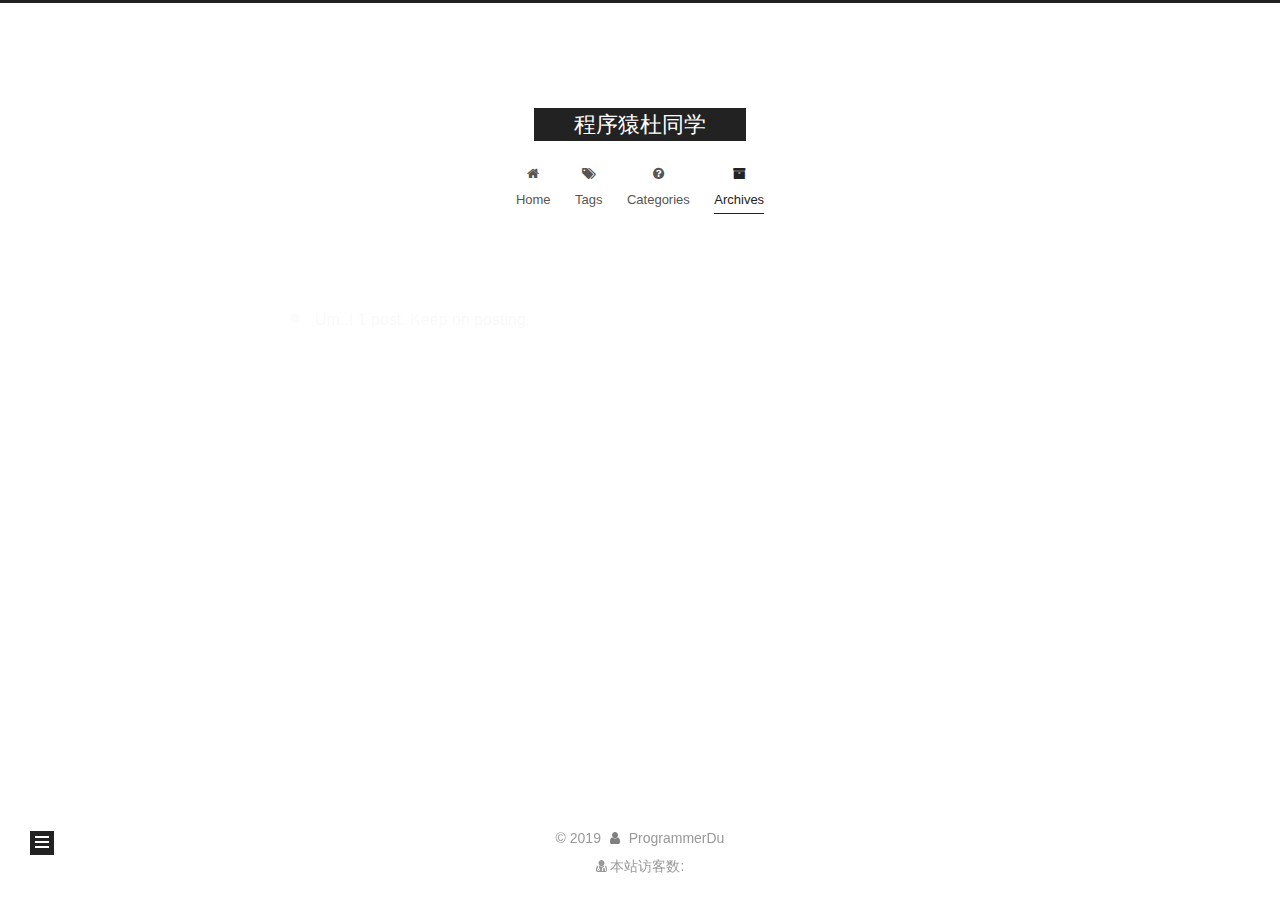
==== archives/index.html @ ca86c826 "Site updated: 2019-07-28 11:16:32" ====
<!DOCTYPE html>












  


<html class="theme-next muse use-motion" lang>
<head><meta name="generator" content="Hexo 3.9.0">
  <meta charset="UTF-8">
<meta http-equiv="X-UA-Compatible" content="IE=edge">
<meta name="viewport" content="width=device-width, initial-scale=1, maximum-scale=2">
<meta name="theme-color" content="#222">












  <link rel="apple-touch-icon" sizes="180x180" href="/images/apple-touch-icon-next.png?v=7.2.0">


  <link rel="icon" type="image/png" sizes="32x32" href="/images/favicon-32x32-next.png?v=7.2.0">


  <link rel="icon" type="image/png" sizes="16x16" href="/images/favicon-16x16-next.png?v=7.2.0">


  <link rel="mask-icon" href="/images/logo.svg?v=7.2.0" color="#222">






<link rel="stylesheet" href="/css/main.css?v=7.2.0">






<link rel="stylesheet" href="/lib/font-awesome/css/font-awesome.min.css?v=4.7.0">








<script id="hexo.configurations">
  var NexT = window.NexT || {};
  var CONFIG = {
    root: '/',
    scheme: 'Muse',
    version: '7.2.0',
    sidebar: {"position":"left","display":"post","offset":12,"onmobile":false},
    back2top: {"enable":true,"sidebar":false,"scrollpercent":false},
    copycode: {"enable":false,"show_result":false,"style":null},
    fancybox: false,
    mediumzoom: false,
    lazyload: false,
    pangu: false,
    algolia: {
      applicationID: '',
      apiKey: '',
      indexName: '',
      hits: {"per_page":10},
      labels: {"input_placeholder":"Search for Posts","hits_empty":"We didn't find any results for the search: ${query}","hits_stats":"${hits} results found in ${time} ms"}
    },
    localsearch: {"enable":false,"trigger":"auto","top_n_per_article":1,"unescape":false,"preload":false},
    search: {
      root: '/',
      path: ''
    },
    tabs: true,
    motion: {"enable":true,"async":false,"transition":{"post_block":"fadeIn","post_header":"slideDownIn","post_body":"slideDownIn","coll_header":"slideLeftIn","sidebar":"slideUpIn"}},
    translation: {
      copy_button: 'Copy',
      copy_success: 'Copied',
      copy_failure: 'Copy failed'
    }
  };
</script>

  <meta property="og:type" content="website">
<meta property="og:title" content="程序猿杜同学">
<meta property="og:url" content="http://yoursite.com/archives/index.html">
<meta property="og:site_name" content="程序猿杜同学">
<meta property="og:locale" content="default">
<meta name="twitter:card" content="summary">
<meta name="twitter:title" content="程序猿杜同学">





  
  
  <link rel="canonical" href="http://yoursite.com/archives/">



<script id="page.configurations">
  CONFIG.page = {
    sidebar: "",
  };
</script>

  
  <title>Archive | 程序猿杜同学</title>
  












  <noscript>
  <style>
  .use-motion .motion-element,
  .use-motion .brand,
  .use-motion .menu-item,
  .sidebar-inner,
  .use-motion .post-block,
  .use-motion .pagination,
  .use-motion .comments,
  .use-motion .post-header,
  .use-motion .post-body,
  .use-motion .collection-title { opacity: initial; }

  .use-motion .logo,
  .use-motion .site-title,
  .use-motion .site-subtitle {
    opacity: initial;
    top: initial;
  }

  .use-motion .logo-line-before i { left: initial; }
  .use-motion .logo-line-after i { right: initial; }
  </style>
</noscript>

</head>

<body itemscope itemtype="http://schema.org/WebPage" lang="default">

  
  
    
  

  <div class="container sidebar-position-left page-archive">
    <div class="headband"></div>

    <header id="header" class="header" itemscope itemtype="http://schema.org/WPHeader">
      <div class="header-inner"><div class="site-brand-wrapper">
  <div class="site-meta">
    

    <div class="custom-logo-site-title">
      <a href="/" class="brand" rel="start">
        <span class="logo-line-before"><i></i></span>
        <span class="site-title">程序猿杜同学</span>
        <span class="logo-line-after"><i></i></span>
      </a>
    </div>
    
    
  </div>

  <div class="site-nav-toggle">
    <button aria-label="Toggle navigation bar">
      <span class="btn-bar"></span>
      <span class="btn-bar"></span>
      <span class="btn-bar"></span>
    </button>
  </div>
</div>



<nav class="site-nav">
  
    <ul id="menu" class="menu">
      
        
        
        
          
          <li class="menu-item menu-item-home">

    
    
      
    

    

    <a href="/" rel="section"><i class="menu-item-icon fa fa-fw fa-home"></i> <br>Home</a>

  </li>
        
        
        
          
          <li class="menu-item menu-item-tags">

    
    
      
    

    

    <a href="/tags/" rel="section"><i class="menu-item-icon fa fa-fw fa-tags"></i> <br>Tags</a>

  </li>
        
        
        
          
          <li class="menu-item menu-item-categories">

    
    
      
    

    

    <a href="/categories/" rel="section"><i class="menu-item-icon fa fa-fw fa-question-circle"></i> <br>Categories</a>

  </li>
        
        
        
          
          <li class="menu-item menu-item-archives menu-item-active">

    
    
      
    

    

    <a href="/archives/" rel="section"><i class="menu-item-icon fa fa-fw fa-archive"></i> <br>Archives</a>

  </li>

      
      
    </ul>
  

  
    

    
    
      
      
    
      
      
    
      
      
    
      
      
    
    

  


  

  
</nav>



</div>
    </header>

    


    <main id="main" class="main">
      <div class="main-inner">
        <div class="content-wrap">
          
          <div id="content" class="content">
            

  
  
  
  <div class="post-block archive">
    <div id="posts" class="posts-collapse">
      <span class="archive-move-on"></span>

      
      <span class="archive-page-counter">
        
        
        
          
        
        Um..! 1 post. Keep on posting.
      </span>
      

      

        
        
        

        
          
          <div class="collection-title">
            <h1 class="archive-year" id="archive-year-2019">2019</h1>
          </div>
        
        

        

  <article class="post post-type-normal" itemscope itemtype="http://schema.org/Article">
    <header class="post-header">

      <h2 class="post-title">
        
          <a class="post-title-link" href="/2019/07/27/hello-world/" itemprop="url">
            
              <span itemprop="name">Hello World</span>
            
          </a>
        
      </h2>

      <div class="post-meta">
        <time class="post-time" itemprop="dateCreated" datetime="2019-07-27T13:47:05+08:00" content="2019-07-27">
          07-27
        </time>
      </div>

    </header>
  </article>



      

    </div>
  </div>
  
  
  

  



          </div>
          

        </div>
        
          
  
  <div class="sidebar-toggle">
    <div class="sidebar-toggle-line-wrap">
      <span class="sidebar-toggle-line sidebar-toggle-line-first"></span>
      <span class="sidebar-toggle-line sidebar-toggle-line-middle"></span>
      <span class="sidebar-toggle-line sidebar-toggle-line-last"></span>
    </div>
  </div>

  <aside id="sidebar" class="sidebar">
    <div class="sidebar-inner">

      

      

      <div class="site-overview-wrap sidebar-panel sidebar-panel-active">
        <div class="site-overview">

          <div class="site-author motion-element" itemprop="author" itemscope itemtype="http://schema.org/Person">
  
  <p class="site-author-name" itemprop="name">ProgrammerDu</p>
  <div class="site-description motion-element" itemprop="description"></div>
</div>


  <nav class="site-state motion-element">
    
      <div class="site-state-item site-state-posts">
        
          <a href="/archives/">
        
          <span class="site-state-item-count">1</span>
          <span class="site-state-item-name">posts</span>
        </a>
      </div>
    

    
      
      
      <div class="site-state-item site-state-categories">
        
          
            <a href="/categories/">
          
        
        
        
          
        
        <span class="site-state-item-count">1</span>
        <span class="site-state-item-name">categories</span>
        </a>
      </div>
    

    
      
      
      <div class="site-state-item site-state-tags">
        
          
            <a href="/tags/">
          
        
        
        
          
        
        <span class="site-state-item-count">1</span>
        <span class="site-state-item-name">tags</span>
        </a>
      </div>
    
  </nav>













          
          
        </div>
      </div>

      

      

    </div>
  </aside>
  <div id="sidebar-dimmer"></div>


        
      </div>
    </main>

    <footer id="footer" class="footer">
      <div class="footer-inner">
        <script async src="https://busuanzi.ibruce.info/busuanzi/2.3/busuanzi.pure.mini.js"></script>

<div class="copyright">&copy; <span itemprop="copyrightYear">2019</span>
  <span class="with-love" id="animate">
    <i class="fa fa-user"></i>
  </span>
  <span class="author" itemprop="copyrightHolder">ProgrammerDu</span>

  

  
</div>

<div class="powered-by">
<i class="fa fa-user-md"></i><span id="busuanzi_container_site_uv">
  本站访客数: <span id="busuanzi_value_site_uv"></span>
</span>
</div>


 <!-- <div class="powered-by">Powered by <a href="https://hexo.io" class="theme-link" rel="noopener" target="_blank">Hexo</a> v3.9.0</div>
 -->



<!--  <span class="post-meta-divider">|</span> -->



<!--  <div class="theme-info">Theme – <a href="https://theme-next.org" class="theme-link" rel="noopener" target="_blank">NexT.Muse</a> v7.2.0</div>
-->




        








        
      </div>
    </footer>

    
      <div class="back-to-top">
        <i class="fa fa-arrow-up"></i>
        
      </div>
    

    

    

    

  </div>

  

<script>
  if (Object.prototype.toString.call(window.Promise) !== '[object Function]') {
    window.Promise = null;
  }
</script>
















  
  









  
  <script src="/lib/jquery/index.js?v=3.4.1"></script>

  
  <script src="/lib/velocity/velocity.min.js?v=1.2.1"></script>

  
  <script src="/lib/velocity/velocity.ui.min.js?v=1.2.1"></script>




  <script src="/js/utils.js?v=7.2.0"></script>

  <script src="/js/motion.js?v=7.2.0"></script>



  
  


  <script src="/js/schemes/muse.js?v=7.2.0"></script>



  

  <script src="/js/next-boot.js?v=7.2.0"></script>

  

  

  


  























<script>
// GET RESPONSIVE HEIGHT PASSED FROM IFRAME

window.addEventListener("message", function(e) {
  var data = e.data;
  if ((typeof data === 'string') && (data.indexOf('ciu_embed') > -1)) {
    var featureID = data.split(':')[1];
    var height = data.split(':')[2];
    $(`iframe[data-feature=${featureID}]`).height(parseInt(height) + 30);
  }
}, false);
</script>








  

</body>
</html>
---- css/main.css ----
/* normalize.css v8.0.1 | MIT License | github.com/necolas/normalize.css */
html {
  line-height: 1.15; /* 1 */
  -webkit-text-size-adjust: 100%; /* 2 */
}
body {
  margin: 0;
}
main {
  display: block;
}
h1 {
  font-size: 2em;
  margin: 0.67em 0;
}
hr {
  box-sizing: content-box; /* 1 */
  height: 0; /* 1 */
  overflow: visible; /* 2 */
}
pre {
  font-family: monospace, monospace; /* 1 */
  font-size: 1em; /* 2 */
}
a {
  background-color: transparent;
}
abbr[title] {
  border-bottom: none; /* 1 */
  text-decoration: underline; /* 2 */
  text-decoration: underline dotted; /* 2 */
}
b,
strong {
  font-weight: bolder;
}
code,
kbd,
samp {
  font-family: monospace, monospace; /* 1 */
  font-size: 1em; /* 2 */
}
small {
  font-size: 80%;
}
sub,
sup {
  font-size: 75%;
  line-height: 0;
  position: relative;
  vertical-align: baseline;
}
sub {
  bottom: -0.25em;
}
sup {
  top: -0.5em;
}
img {
  border-style: none;
}
button,
input,
optgroup,
select,
textarea {
  font-family: inherit; /* 1 */
  font-size: 100%; /* 1 */
  line-height: 1.15; /* 1 */
  margin: 0; /* 2 */
}
button,
input {
/* 1 */
  overflow: visible;
}
button,
select {
/* 1 */
  text-transform: none;
}
button,
[type="button"],
[type="reset"],
[type="submit"] {
  -webkit-appearance: button;
}
button::-moz-focus-inner,
[type="button"]::-moz-focus-inner,
[type="reset"]::-moz-focus-inner,
[type="submit"]::-moz-focus-inner {
  border-style: none;
  padding: 0;
}
button:-moz-focusring,
[type="button"]:-moz-focusring,
[type="reset"]:-moz-focusring,
[type="submit"]:-moz-focusring {
  outline: 1px dotted ButtonText;
}
fieldset {
  padding: 0.35em 0.75em 0.625em;
}
legend {
  box-sizing: border-box; /* 1 */
  color: inherit; /* 2 */
  display: table; /* 1 */
  max-width: 100%; /* 1 */
  padding: 0; /* 3 */
  white-space: normal; /* 1 */
}
progress {
  vertical-align: baseline;
}
textarea {
  overflow: auto;
}
[type="checkbox"],
[type="radio"] {
  box-sizing: border-box; /* 1 */
  padding: 0; /* 2 */
}
[type="number"]::-webkit-inner-spin-button,
[type="number"]::-webkit-outer-spin-button {
  height: auto;
}
[type="search"] {
  -webkit-appearance: textfield; /* 1 */
  outline-offset: -2px; /* 2 */
}
[type="search"]::-webkit-search-decoration {
  -webkit-appearance: none;
}
::-webkit-file-upload-button {
  -webkit-appearance: button; /* 1 */
  font: inherit; /* 2 */
}
details {
  display: block;
}
summary {
  display: list-item;
}
template {
  display: none;
}
[hidden] {
  display: none;
}
::selection {
  background: #262a30;
  color: #fff;
}
body {
  position: relative;
  font-family: 'Lato', "PingFang SC", "Microsoft YaHei", sans-serif;
  font-size: 14px;
  line-height: 2;
  color: #555;
  background: #fff;
}
@media (max-width: 991px) {
  body {
    padding-right: 0 !important;
  }
}
@media (min-width: 1200px) {
  body {
    font-size: 16px;
  }
}
h1,
h2,
h3,
h4,
h5,
h6 {
  margin: 20px 0 15px;
  padding: 0;
  font-weight: bold;
  line-height: 1.5;
  font-family: 'Lato', "PingFang SC", "Microsoft YaHei", sans-serif;
}
h1 {
  font-size: 22px;
}
h2 {
  font-size: 20px;
}
h3 {
  font-size: 18px;
}
h4 {
  font-size: 16px;
}
h5 {
  font-size: 14px;
}
h6 {
  font-size: 12px;
}
p {
  margin: 0 0 20px 0;
}
a,
span.exturl {
  overflow-wrap: break-word;
  word-wrap: break-word;
  background-color: transparent;
  color: #555;
  text-decoration: none;
  outline: none;
  border-bottom: 1px solid #999;
  cursor: pointer;
}
a:hover,
span.exturl:hover {
  color: #222;
  border-bottom-color: #222;
}
video {
  max-width: 100%;
  display: block;
  margin-left: auto;
  margin-right: auto;
}
img {
  display: block;
  margin: auto;
  max-width: 100%;
  height: auto;
}
hr {
  margin: 40px 0;
  height: 3px;
  border: none;
  background-color: #ddd;
  background-image: repeating-linear-gradient(-45deg, #fff, #fff 4px, transparent 4px, transparent 8px);
}
blockquote {
  margin: 0;
  padding: 0 15px;
  color: #666;
  border-left: 4px solid #ddd;
}
blockquote p {
  font-family: STKaiti, KaiTi, 'Lato', "PingFang SC", "Microsoft YaHei", sans-serif;
}
blockquote cite::before {
  content: "-";
  padding: 0 5px;
}
dt {
  font-weight: 700;
}
dd {
  margin: 0;
  padding: 0;
}
kbd {
  border: 1px solid #ccc;
  border-radius: 0.2em;
  box-shadow: 0.1em 0.1em 0.2em rgba(0,0,0,0.1);
  background-color: #f9f9f9;
  font-family: inherit;
  background-image: linear-gradient(top, #eee, #fff, #eee);
  padding: 0.1em 0.3em;
  white-space: nowrap;
}
.text-left {
  text-align: left;
}
.text-center {
  text-align: center;
}
.text-right {
  text-align: right;
}
.text-justify {
  text-align: justify;
}
.text-nowrap {
  white-space: nowrap;
}
.text-lowercase {
  text-transform: lowercase;
}
.text-uppercase {
  text-transform: uppercase;
}
.text-capitalize {
  text-transform: capitalize;
}
.center-block {
  display: block;
  margin-left: auto;
  margin-right: auto;
}
.clearfix::before,
.clearfix::after {
  content: " ";
  display: table;
}
.clearfix::after {
  clear: both;
}
.pullquote {
  width: 45%;
}
.pullquote.left {
  float: left;
  margin-left: 5px;
  margin-right: 10px;
}
.pullquote.right {
  float: right;
  margin-left: 10px;
  margin-right: 5px;
}
.affix {
  position: fixed;
}
.translation {
  margin-top: -20px;
  font-size: 14px;
  color: #999;
}
.scrollbar-measure {
  width: 100px;
  height: 100px;
  overflow: scroll;
  position: absolute;
  top: -9999px;
}
.use-motion .motion-element {
  opacity: 0;
}
.table-container {
  margin: 20px 0;
  overflow: auto;
  -webkit-overflow-scrolling: touch;
}
.highlight .table-container {
  margin: 0px;
}
table {
  width: 100%;
  border-collapse: collapse;
  border-spacing: 0;
  font-size: 14px;
}
table > tbody > tr:nth-of-type(odd) {
  background-color: #f9f9f9;
}
table > tbody > tr:hover {
  background-color: #f5f5f5;
}
caption,
th,
td {
  padding: 8px;
  text-align: left;
  vertical-align: middle;
  font-weight: normal;
}
th,
td {
  border: 1px solid #ddd;
  border-bottom: 3px solid #ddd;
}
th {
  padding-bottom: 10px;
  font-weight: 700;
}
td {
  border-bottom-width: 1px;
}
html,
body {
  height: 100%;
}
.container {
  position: relative;
}
.header-inner {
  margin: 0 auto;
  padding: 100px 0 70px;
  width: 700px;
}
@media (min-width: 1200px) {
  .container .header-inner {
    width: 800px;
  }
}
@media (min-width: 1600px) {
  .container .header-inner {
    width: 900px;
  }
}
.main-inner {
  margin: 0 auto;
  width: 700px;
}
@media (min-width: 1200px) {
  .container .main-inner {
    width: 800px;
  }
}
@media (min-width: 1600px) {
  .container .main-inner {
    width: 900px;
  }
}
.footer {
  padding: 20px 0;
}
.footer-inner {
  box-sizing: border-box;
  margin: 0px auto;
  width: 700px;
}
@media (min-width: 1200px) {
  .container .footer-inner {
    width: 800px;
  }
}
@media (min-width: 1600px) {
  .container .footer-inner {
    width: 900px;
  }
}
pre,
.highlight {
  margin: 20px 0;
  font-size: 14px;
  color: #4d4d4c;
  background: #f7f7f7;
  line-height: 1.6;
}
pre,
code {
  font-family: consolas, Menlo, "PingFang SC", "Microsoft YaHei", monospace;
}
code {
  overflow-wrap: break-word;
  word-wrap: break-word;
  padding: 2px 4px;
  color: #555;
  background: #eee;
  border-radius: 3px;
}
pre {
  overflow: auto;
  padding: 10px;
}
pre code {
  padding: 0;
  color: #4d4d4c;
  background: none;
  text-shadow: none;
}
.highlight *::selection {
  background: #d6d6d6;
}
.highlight pre {
  border: none;
  margin: 0;
  padding: 10px 0;
}
.highlight table {
  margin: 0;
  width: auto;
  border: none;
}
.highlight td {
  border: none;
  padding: 0;
}
.highlight figcaption {
  font-size: 1em;
  color: #4d4d4c;
  line-height: 1em;
  margin: 0em;
  padding: 0.5em;
  background: #eee;
  border-bottom: 1px solid #e9e9e9;
}
.highlight figcaption::before,
.highlight figcaption::after {
  content: " ";
  display: table;
}
.highlight figcaption::after {
  clear: both;
}
.highlight figcaption a {
  float: right;
  color: #4d4d4c;
}
.highlight figcaption a:hover {
  border-bottom-color: #4d4d4c;
}
.highlight .gutter pre {
  padding-left: 10px;
  padding-right: 10px;
  color: #869194;
  text-align: right;
  background-color: #eff2f3;
}
.highlight .code pre {
  width: 100%;
  padding-left: 10px;
  background-color: #f7f7f7;
}
.highlight .line {
  height: 20px;
}
.gutter {
  -webkit-user-select: none;
  -moz-user-select: none;
  -ms-user-select: none;
  user-select: none;
}
.gist table {
  width: auto;
}
.gist table td {
  border: none;
}
pre .deletion {
  background: #fdd;
}
pre .addition {
  background: #dfd;
}
pre .meta {
  color: #eab700;
  -webkit-user-select: none;
  -moz-user-select: none;
  -ms-user-select: none;
  user-select: none;
}
pre .comment {
  color: #8e908c;
}
pre .variable,
pre .attribute,
pre .tag,
pre .name,
pre .regexp,
pre .ruby .constant,
pre .xml .tag .title,
pre .xml .pi,
pre .xml .doctype,
pre .html .doctype,
pre .css .id,
pre .css .class,
pre .css .pseudo {
  color: #c82829;
}
pre .number,
pre .preprocessor,
pre .built_in,
pre .builtin-name,
pre .literal,
pre .params,
pre .constant,
pre .command {
  color: #f5871f;
}
pre .ruby .class .title,
pre .css .rules .attribute,
pre .string,
pre .symbol,
pre .value,
pre .inheritance,
pre .header,
pre .ruby .symbol,
pre .xml .cdata,
pre .special,
pre .formula {
  color: #718c00;
}
pre .title,
pre .css .hexcolor {
  color: #3e999f;
}
pre .function,
pre .python .decorator,
pre .python .title,
pre .ruby .function .title,
pre .ruby .title .keyword,
pre .perl .sub,
pre .javascript .title,
pre .coffeescript .title {
  color: #4271ae;
}
pre .keyword,
pre .javascript .function {
  color: #8959a8;
}
.posts-expand .post-body img.full-image {
  border: none;
}
.blockquote-center,
.page-home .post-type-quote blockquote,
.page-post-detail .post-type-quote blockquote {
  position: relative;
  margin: 40px 0;
  padding: 0;
  border-left: none;
  text-align: center;
}
.blockquote-center::before,
.page-home .post-type-quote blockquote::before,
.page-post-detail .post-type-quote blockquote::before,
.blockquote-center::after,
.page-home .post-type-quote blockquote::after,
.page-post-detail .post-type-quote blockquote::after {
  position: absolute;
  content: ' ';
  display: block;
  width: 100%;
  height: 24px;
  opacity: 0.2;
  background-repeat: no-repeat;
  background-position: 0 -6px;
  background-size: 22px 22px;
}
.blockquote-center::before,
.page-home .post-type-quote blockquote::before,
.page-post-detail .post-type-quote blockquote::before {
  top: -20px;
  background-image: url("../images/quote-l.svg");
  border-top: 1px solid #ccc;
}
.blockquote-center::after,
.page-home .post-type-quote blockquote::after,
.page-post-detail .post-type-quote blockquote::after {
  bottom: -20px;
  background-image: url("../images/quote-r.svg");
  border-bottom: 1px solid #ccc;
  background-position: 100% 8px;
}
.blockquote-center p,
.page-home .post-type-quote blockquote p,
.page-post-detail .post-type-quote blockquote p,
.blockquote-center div,
.page-home .post-type-quote blockquote div,
.page-post-detail .post-type-quote blockquote div {
  text-align: center;
}
.post .post-body .group-picture img {
  box-sizing: border-box;
  padding: 0 3px;
  border: none;
  margin: 0 auto;
}
.post-body .group-picture-row {
  overflow: hidden;
  margin-bottom: 6px;
}
.post-body .group-picture-column {
  float: left;
  margin-bottom: 10px;
}
.page-archive .group-picture-container {
  overflow: hidden;
}
.page-archive .group-picture-row {
  float: left;
}
.page-archive .group-picture-row:first-child {
  margin-top: 6px;
}
.page-archive .group-picture-column {
  max-width: 150px;
  max-height: 150px;
}
.post-body .label {
  display: inline;
  padding: 0 2px;
}
.post-body .label.default {
  background-color: #f0f0f0;
}
.post-body .label.primary {
  background-color: #efe6f7;
}
.post-body .label.info {
  background-color: #e5f2f8;
}
.post-body .label.success {
  background-color: #e7f4e9;
}
.post-body .label.warning {
  background-color: #fcf6e1;
}
.post-body .label.danger {
  background-color: #fae8eb;
}
.post-body .note {
  position: relative;
  padding: 15px;
  margin-bottom: 20px;
  border: 1px solid #eee;
  border-left-width: 5px;
  border-radius: 3px;
}
.post-body .note h2,
.post-body .note h3,
.post-body .note h4,
.post-body .note h5,
.post-body .note h6 {
  margin-top: 0;
  margin-bottom: 0;
  border-bottom: initial;
  padding-top: 0 !important;
}
.post-body .note p:first-child,
.post-body .note ul:first-child,
.post-body .note ol:first-child,
.post-body .note table:first-child,
.post-body .note pre:first-child,
.post-body .note blockquote:first-child {
  margin-top: 0;
}
.post-body .note p:last-child,
.post-body .note ul:last-child,
.post-body .note ol:last-child,
.post-body .note table:last-child,
.post-body .note pre:last-child,
.post-body .note blockquote:last-child {
  margin-bottom: 0;
}
.post-body .note.default {
  border-left-color: #777;
}
.post-body .note.default h2,
.post-body .note.default h3,
.post-body .note.default h4,
.post-body .note.default h5,
.post-body .note.default h6 {
  color: #777;
}
.post-body .note.primary {
  border-left-color: #6f42c1;
}
.post-body .note.primary h2,
.post-body .note.primary h3,
.post-body .note.primary h4,
.post-body .note.primary h5,
.post-body .note.primary h6 {
  color: #6f42c1;
}
.post-body .note.info {
  border-left-color: #428bca;
}
.post-body .note.info h2,
.post-body .note.info h3,
.post-body .note.info h4,
.post-body .note.info h5,
.post-body .note.info h6 {
  color: #428bca;
}
.post-body .note.success {
  border-left-color: #5cb85c;
}
.post-body .note.success h2,
.post-body .note.success h3,
.post-body .note.success h4,
.post-body .note.success h5,
.post-body .note.success h6 {
  color: #5cb85c;
}
.post-body .note.warning {
  border-left-color: #f0ad4e;
}
.post-body .note.warning h2,
.post-body .note.warning h3,
.post-body .note.warning h4,
.post-body .note.warning h5,
.post-body .note.warning h6 {
  color: #f0ad4e;
}
.post-body .note.danger {
  border-left-color: #d9534f;
}
.post-body .note.danger h2,
.post-body .note.danger h3,
.post-body .note.danger h4,
.post-body .note.danger h5,
.post-body .note.danger h6 {
  color: #d9534f;
}
.post-body .tabs {
  position: relative;
  display: block;
  margin-bottom: 20px;
  padding-top: 10px;
}
.post-body .tabs ul.nav-tabs {
  margin: 0;
  padding: 0;
  display: flex;
  flex-wrap: wrap;
  margin-bottom: -1px;
}
@media (max-width: 413px) {
  .post-body .tabs ul.nav-tabs {
    display: block;
    margin-bottom: 5px;
  }
}
.post-body .tabs ul.nav-tabs li.tab {
  flex-grow: 1;
  list-style-type: none;
  background-color: #fff;
  border-top: 3px solid transparent;
  border-right: 1px solid transparent;
  border-bottom: 1px solid #ddd;
  border-left: 1px solid transparent;
}
@media (max-width: 413px) {
  .post-body .tabs ul.nav-tabs li.tab {
    border-top: 1px solid transparent;
    border-right: 1px solid transparent;
    border-bottom: 1px solid transparent;
    border-left: 3px solid transparent;
  }
}
.post-body .tabs ul.nav-tabs li.tab a {
  text-align: center;
  outline: 0;
  border-bottom: initial;
  display: block;
  line-height: 1.8em;
  padding: 0.25em 0.75em;
  transition-duration: 0.2s;
  transition-timing-function: ease-out;
  transition-delay: 0s;
}
.post-body .tabs ul.nav-tabs li.tab a i {
  width: 1.285714285714286em;
}
.post-body .tabs ul.nav-tabs li.tab.active {
  border-top: 3px solid #fc6423;
  border-right: 1px solid #ddd;
  border-bottom: 1px solid transparent;
  border-left: 1px solid #ddd;
}
@media (max-width: 413px) {
  .post-body .tabs ul.nav-tabs li.tab.active {
    border-top: 1px solid #ddd;
    border-right: 1px solid #ddd;
    border-bottom: 1px solid #ddd;
    border-left: 3px solid #fc6423;
  }
}
.post-body .tabs ul.nav-tabs li.tab.active a {
  cursor: default;
  color: #555;
}
.post-body .tabs .tab-content .tab-pane {
  border: 1px solid #ddd;
  padding: 20px 20px 0 20px;
}
.post-body .tabs .tab-content .tab-pane:not(.active) {
  display: none;
}
.post-body .tabs .tab-content .tab-pane.active {
  display: block;
}
.btn {
  display: inline-block;
  padding: 0 20px;
  font-size: 14px;
  color: #fff;
  background: #222;
  border: 2px solid #222;
  text-decoration: none;
  border-radius: 0;
  transition-property: background-color;
  transition-duration: 0.2s;
  transition-timing-function: ease-in-out;
  transition-delay: 0s;
  line-height: 2;
}
.btn:hover {
  border-color: #222;
  color: #222;
  background: #fff;
}
.btn +.btn {
  margin: 0 0 8px 8px;
}
.btn .fa-fw {
  width: 1.285714285714286em;
  text-align: left;
}
.btn-bar {
  display: block;
  width: 22px;
  height: 2px;
  background: #555;
  border-radius: 1px;
}
.btn-bar+.btn-bar {
  margin-top: 4px;
}
.pagination {
  margin: 120px 0 40px;
  text-align: center;
  border-top: 1px solid #eee;
}
.page-number-basic,
.pagination .prev,
.pagination .next,
.pagination .page-number,
.pagination .space {
  display: inline-block;
  position: relative;
  top: -1px;
  margin: 0 10px;
  padding: 0 11px;
}
@media (max-width: 767px) {
  .page-number-basic,
  .pagination .prev,
  .pagination .next,
  .pagination .page-number,
  .pagination .space {
    margin: 0 5px;
  }
}
.pagination .prev,
.pagination .next,
.pagination .page-number {
  border-bottom: 0;
  border-top: 1px solid #eee;
  transition-property: border-color;
  transition-duration: 0.2s;
  transition-timing-function: ease-in-out;
  transition-delay: 0s;
}
.pagination .prev:hover,
.pagination .next:hover,
.pagination .page-number:hover {
  border-top-color: #222;
}
.pagination .space {
  padding: 0;
  margin: 0;
}
.pagination .prev {
  margin-left: 0;
}
.pagination .next {
  margin-right: 0;
}
.pagination .page-number.current {
  color: #fff;
  background: #ccc;
  border-top-color: #ccc;
}
@media (max-width: 767px) {
  .pagination {
    border-top: none;
  }
  .pagination .prev,
  .pagination .next,
  .pagination .page-number {
    margin-bottom: 10px;
    border-top: 0;
    border-bottom: 1px solid #eee;
    padding: 0 10px;
  }
  .pagination .prev:hover,
  .pagination .next:hover,
  .pagination .page-number:hover {
    border-bottom-color: #222;
  }
}
.comments {
  margin: 60px 20px 0;
  overflow: hidden;
}
.back-to-top {
  box-sizing: border-box;
  position: fixed;
  bottom: -100px;
  right: 30px;
  z-index: 1050;
  padding: 0 6px;
  width: 24px;
  background: #222;
  font-size: 12px;
  opacity: 1;
  color: #fff;
  cursor: pointer;
  text-align: center;
  transition-property: bottom;
  transition-duration: 0.2s;
  transition-timing-function: ease-in-out;
  transition-delay: 0s;
}
.back-to-top:hover {
  color: #87daff;
}
.back-to-top.back-to-top-on {
  bottom: 19px;
}
@media (max-width: 991px) {
  .back-to-top {
    opacity: 0.8;
    right: 20px;
  }
}
.header {
  background: transparent;
}
.header-inner {
  position: relative;
}
.headband {
  height: 3px;
  background: #222;
}
.site-meta {
  margin: 0;
  text-align: center;
}
@media (max-width: 767px) {
  .site-meta {
    text-align: center;
  }
}
.brand {
  position: relative;
  display: inline-block;
  padding: 0 40px;
  color: #fff;
  background: #222;
  border-bottom: none;
  line-height: 22px;
}
.brand:hover {
  color: #fff;
}
.logo {
  display: inline-block;
  margin-right: 5px;
  line-height: 36px;
  vertical-align: top;
}
.site-title {
  display: inline-block;
  vertical-align: top;
  line-height: 1.5;
  font-size: 22px;
  font-weight: normal;
  font-family: 'Lato', "PingFang SC", "Microsoft YaHei", sans-serif;
}
.site-subtitle {
  margin-top: 10px;
  font-size: 13px;
  color: #999;
}
.use-motion .brand {
  opacity: 0;
}
.use-motion .logo,
.use-motion .site-title,
.use-motion .site-subtitle,
.use-motion .custom-logo-image {
  opacity: 0;
  position: relative;
  top: -10px;
}
.site-nav-toggle {
  display: none;
  position: absolute;
  left: 10px;
}
@media (max-width: 767px) {
  .site-nav-toggle {
    display: block;
  }
}
.site-nav-toggle button {
  margin-top: 2px;
  padding: 9px 10px;
  background: transparent;
  border: none;
}
@media (max-width: 767px) {
  .site-nav {
    display: none;
    margin: 0 -10px;
    padding: 0 10px;
    clear: both;
    border-top: 1px solid #ddd;
  }
}
@media (min-width: 768px) and (max-width: 991px) {
  .site-nav {
    display: block !important;
  }
}
@media (min-width: 992px) {
  .site-nav {
    display: block !important;
  }
}
.menu {
  margin-top: 20px;
  padding-left: 0;
  text-align: center;
}
.menu .menu-item {
  display: inline-block;
  margin: 0 10px;
  list-style: none;
}
@media (max-width: 767px) {
  .menu .menu-item {
    margin-top: 10px;
  }
}
.menu .menu-item a,
.menu .menu-item span.exturl {
  display: block;
  font-size: 13px;
  line-height: inherit;
  border-bottom: 1px solid transparent;
  transition-property: border-color;
  transition-duration: 0.2s;
  transition-timing-function: ease-in-out;
  transition-delay: 0s;
}
.menu .menu-item a:hover,
.menu .menu-item span.exturl:hover {
  border-bottom-color: #222;
}
.menu .menu-item .fa {
  margin-right: 5px;
}
.use-motion .menu-item {
  opacity: 0;
}
.post-body {
  overflow-wrap: break-word;
  word-wrap: break-word;
  font-family: 'Lato', "PingFang SC", "Microsoft YaHei", sans-serif;
}
.post-body span.exturl .fa {
  font-size: 14px;
  margin-left: 4px;
}
.post-body .image-caption,
.post-body .figure .caption {
  margin: -20px auto 15px;
  text-align: center;
  font-size: 14px;
  color: #999;
  font-weight: bold;
  line-height: 1;
}
.post-sticky-flag {
  display: inline-block;
  font-size: 16px;
  transform: rotate(30deg);
}
.use-motion .post-block,
.use-motion .pagination,
.use-motion .comments {
  opacity: 0;
}
.use-motion .post-header {
  opacity: 0;
}
.use-motion .post-body {
  opacity: 0;
}
.use-motion .collection-title {
  opacity: 0;
}
.posts-expand {
  padding-top: 40px;
}
@media (max-width: 767px) {
  .posts-expand {
    margin: 0 20px;
  }
  .post-body .highlight {
    margin-left: 0px;
    margin-right: 0px;
    padding: 0;
  }
}
@media (min-width: 992px) {
  .posts-expand .post-body {
    text-align: justify;
  }
}
@media (max-width: 991px) {
  .posts-expand .post-body {
    text-align: justify;
  }
}
.posts-expand .post-body h2,
.posts-expand .post-body h3,
.posts-expand .post-body h4,
.posts-expand .post-body h5,
.posts-expand .post-body h6 {
  padding-top: 10px;
}
.posts-expand .post-body h2 .header-anchor,
.posts-expand .post-body h3 .header-anchor,
.posts-expand .post-body h4 .header-anchor,
.posts-expand .post-body h5 .header-anchor,
.posts-expand .post-body h6 .header-anchor {
  float: right;
  margin-left: 10px;
  color: #ccc;
  border-bottom-style: none;
  visibility: hidden;
}
.posts-expand .post-body h2 .header-anchor:hover,
.posts-expand .post-body h3 .header-anchor:hover,
.posts-expand .post-body h4 .header-anchor:hover,
.posts-expand .post-body h5 .header-anchor:hover,
.posts-expand .post-body h6 .header-anchor:hover {
  color: inherit;
}
.posts-expand .post-body h2:hover .header-anchor,
.posts-expand .post-body h3:hover .header-anchor,
.posts-expand .post-body h4:hover .header-anchor,
.posts-expand .post-body h5:hover .header-anchor,
.posts-expand .post-body h6:hover .header-anchor {
  visibility: visible;
}
.posts-expand .post-body img {
  box-sizing: border-box;
  margin: 0 auto 25px;
  padding: 3px;
  border: 1px solid #ddd;
}
@media (max-width: 767px) {
  .posts-collapse {
    margin: 0 20px;
  }
  .posts-collapse .post-title,
  .posts-collapse .post-meta {
    display: block;
    width: auto;
    text-align: left;
  }
}
.posts-collapse {
  position: relative;
  z-index: 1010;
  margin-left: 55px;
}
.posts-collapse::after {
  content: " ";
  position: absolute;
  top: 20px;
  left: 0;
  margin-left: -2px;
  width: 4px;
  height: 100%;
  background: #f5f5f5;
  z-index: -1;
}
@media (max-width: 767px) {
  .posts-collapse {
    margin: 0 20px;
  }
}
.posts-collapse .collection-title {
  position: relative;
  margin: 60px 0;
}
.posts-collapse .collection-title h1,
.posts-collapse .collection-title h2 {
  margin-left: 20px;
}
.posts-collapse .collection-title small {
  color: #bbb;
  margin-left: 5px;
}
.posts-collapse .collection-title::before {
  content: " ";
  position: absolute;
  left: 0;
  top: 50%;
  margin-left: -4px;
  margin-top: -4px;
  width: 8px;
  height: 8px;
  background: #bbb;
  border-radius: 50%;
}
.posts-collapse .post {
  margin: 30px 0;
}
.posts-collapse .post-header {
  position: relative;
  transition-duration: 0.2s;
  transition-timing-function: ease-in-out;
  transition-delay: 0s;
  transition-property: border;
  border-bottom: 1px dashed #ccc;
}
.posts-collapse .post-header::before {
  content: " ";
  position: absolute;
  left: 0;
  top: 12px;
  width: 6px;
  height: 6px;
  margin-left: -4px;
  background: #bbb;
  border-radius: 50%;
  border: 1px solid #fff;
  transition-duration: 0.2s;
  transition-timing-function: ease-in-out;
  transition-delay: 0s;
  transition-property: background;
}
.posts-collapse .post-header:hover {
  border-bottom-color: #666;
}
.posts-collapse .post-header:hover::before {
  background: #222;
}
.posts-collapse .post-meta {
  position: absolute;
  font-size: 12px;
  left: 20px;
  top: 5px;
}
.posts-collapse .post-comments-count {
  display: none;
}
.posts-collapse .post-title {
  margin-left: 60px;
  font-size: 16px;
  font-weight: normal;
  line-height: inherit;
}
.posts-collapse .post-title::after {
  margin-left: 3px;
  opacity: 0.6;
}
.posts-collapse .post-title a,
.posts-collapse .post-title span.exturl {
  color: #666;
  border-bottom: none;
}
.page-home .post-type-quote .post-header,
.page-post-detail .post-type-quote .post-header,
.page-home .post-type-quote .post-tags,
.page-post-detail .post-type-quote .post-tags {
  display: none;
}
.posts-expand .post-title {
  overflow-wrap: break-word;
  word-wrap: break-word;
  text-align: center;
  font-weight: 400;
}
.posts-expand .post-title-link {
  display: inline-block;
  position: relative;
  color: #555;
  border-bottom: none;
  line-height: 1.2;
  vertical-align: top;
}
.posts-expand .post-title-link::before {
  content: "";
  position: absolute;
  width: 100%;
  height: 2px;
  bottom: 0;
  left: 0;
  background-color: #000;
  visibility: hidden;
  transform: scaleX(0);
  transition-duration: 0.2s;
  transition-timing-function: ease-in-out;
  transition-delay: 0s;
}
.posts-expand .post-title-link:hover::before {
  visibility: visible;
  transform: scaleX(1);
}
.posts-expand .post-title-link .fa {
  font-size: 20px;
  margin-left: 5px;
}
.posts-expand .post-meta {
  margin: 3px 0 60px 0;
  color: #999;
  font-family: 'Lato', "PingFang SC", "Microsoft YaHei", sans-serif;
  font-size: 12px;
  text-align: center;
}
.posts-expand .post-meta .post-description {
  font-size: 14px;
  margin-top: 2px;
}
.posts-expand .post-meta time {
  border-bottom: 1px dashed #999;
  cursor: help;
}
.post-meta-divider {
  margin: 0 0.5em;
}
.post-meta .post-meta-item + .post-meta-item::before {
  content: "|";
  margin: 0 0.5em;
}
.post-meta-item-icon {
  margin-right: 3px;
}
@media (max-width: 991px) {
  .post-meta-item-icon {
    display: inline-block;
  }
}
@media (max-width: 991px) {
  .post-meta-item-text {
    display: none;
  }
}
.post-button {
  margin-top: 40px;
}
.posts-expand .post-tags {
  margin-top: 40px;
  text-align: center;
}
.posts-expand .post-tags a {
  display: inline-block;
  margin-right: 10px;
  font-size: 13px;
}
.post-nav {
  display: table;
  margin-top: 15px;
  width: 100%;
  border-top: 1px solid #eee;
}
.post-nav-divider {
  display: table-cell;
  width: 10%;
}
.post-nav-item {
  display: table-cell;
  padding: 10px 0 0 0;
  width: 45%;
  vertical-align: top;
}
.post-nav-item a {
  position: relative;
  display: block;
  line-height: 1.6;
  font-size: 14px;
  color: #555;
  border-bottom: none;
}
.post-nav-item a:hover {
  color: #222;
  border-bottom: none;
}
.post-nav-item a:active {
  top: 2px;
}
.post-nav-item .fa {
  font-size: 12px;
  margin-right: 5px;
}
.post-nav-next a {
  padding-left: 5px;
}
.post-nav-prev {
  text-align: right;
}
.post-nav-prev a {
  padding-right: 5px;
}
.post-nav-prev .fa {
  margin-left: 5px;
}
.posts-expand .post-eof {
  margin: 80px auto 60px;
  width: 8%;
  height: 1px;
  background: #ccc;
  text-align: center;
}
.post:last-child .post-eof {
  display: none;
}
.post-gallery {
  display: table;
  table-layout: fixed;
  width: 100%;
  border-collapse: separate;
}
.post-gallery-row {
  display: table-row;
}
.post-gallery .post-gallery-img {
  display: table-cell;
  text-align: center;
  vertical-align: middle;
  border: none;
}
.post-gallery .post-gallery-img img {
  max-width: 100%;
  max-height: 100%;
  border: none;
}
.fancybox-close,
.fancybox-close:hover {
  border: none;
}
.rtl.post-body p,
.rtl.post-body a,
.rtl.post-body h1,
.rtl.post-body h2,
.rtl.post-body h3,
.rtl.post-body h4,
.rtl.post-body h5,
.rtl.post-body h6,
.rtl.post-body li,
.rtl.post-body ul,
.rtl.post-body ol {
  direction: rtl;
  font-family: UKIJ Ekran;
}
.rtl.post-title {
  font-family: UKIJ Ekran;
}
.sidebar {
  position: fixed;
  right: 0;
  top: 0;
  bottom: 0;
  width: 0;
  z-index: 1040;
  box-shadow: inset 0 2px 6px #000;
  background: #222;
}
.sidebar a,
.sidebar span.exturl {
  color: #999;
  border-bottom-color: #555;
}
.sidebar a:hover,
.sidebar span.exturl:hover {
  color: #eee;
  border-bottom-color: #eee;
}
@media (max-width: 991px) {
  .sidebar {
    display: none;
  }
}
.sidebar-inner {
  position: relative;
  padding: 20px 10px;
  color: #999;
  text-align: center;
}
.site-overview-wrap {
  overflow: hidden;
}
.site-overview {
  overflow-y: auto;
  overflow-x: hidden;
}
.cc-license {
  margin-top: 10px;
  text-align: center;
}
.cc-license .cc-opacity {
  opacity: 0.7;
  border-bottom: none;
}
.cc-license .cc-opacity:hover {
  opacity: 0.9;
}
.cc-license img {
  display: inline-block;
}
.site-author-image {
  display: block;
  margin: 0 auto;
  padding: 2px;
  max-width: 96px;
  height: auto;
  border: 2px solid #333;
}
.site-author-name {
  margin: 5px 0 0;
  text-align: center;
  color: #f5f5f5;
  font-weight: normal;
}
.site-description {
  margin-top: 5px;
  text-align: center;
  font-size: 16px;
  color: #999;
}
.links-of-author {
  margin-top: 20px;
}
.links-of-author a,
.links-of-author span.exturl {
  display: inline-block;
  vertical-align: middle;
  margin-right: 10px;
  margin-bottom: 10px;
  border-bottom-color: #555;
  font-size: 13px;
}
.links-of-author a::before,
.links-of-author span.exturl::before {
  display: inline-block;
  vertical-align: middle;
  margin-right: 3px;
  content: " ";
  width: 4px;
  height: 4px;
  border-radius: 50%;
  background: #6ad206;
}
.feed-link,
.chat {
  margin-top: 10px;
}
.feed-link a,
.chat a {
  display: inline-block;
  padding: 0 15px;
  color: #fc6423;
  border: 1px solid #fc6423 !important;
  border-radius: 4px;
}
.feed-link a i,
.chat a i {
  color: #fc6423;
}
.feed-link a:hover,
.chat a:hover {
  color: #fff;
  background: #fc6423;
}
.feed-link a:hover i,
.chat a:hover i {
  color: #fff;
}
.links-of-blogroll {
  margin-top: 10px;
  font-size: 13px;
}
.links-of-blogroll-title {
  margin-top: 0;
  font-size: 14px;
  font-weight: 600;
}
.links-of-blogroll-list {
  margin: 0;
  padding: 0;
  list-style: none;
}
.links-of-blogroll-item {
  padding: 2px 10px;
}
.links-of-blogroll-item a,
.links-of-blogroll-item span.exturl {
  max-width: 280px;
  box-sizing: border-box;
  display: inline-block;
  overflow: hidden;
  white-space: nowrap;
  text-overflow: ellipsis;
}
#sidebar-dimmer {
  display: none;
}
@media (max-width: 767px) {
  #sidebar-dimmer {
    display: block;
    position: fixed;
    z-index: 1020;
    top: 0;
    left: 100%;
    width: 100%;
    height: 100%;
    background: #000;
    opacity: 0;
  }
  .sidebar-active + #sidebar-dimmer {
    opacity: 0.7;
    transition: opacity 0.5s;
    transform: translateX(-100%);
  }
}
.sidebar-nav {
  margin: 0 0 20px;
  padding-left: 0;
}
.sidebar-nav li {
  display: inline-block;
  cursor: pointer;
  border-bottom: 1px solid transparent;
  font-size: 14px;
  color: #555;
}
.sidebar-nav li:hover {
  color: #f5f5f5;
}
.page-post-detail .sidebar-nav-toc {
  padding: 0 5px;
}
.page-post-detail .sidebar-nav-overview {
  margin-left: 10px;
}
.sidebar-nav .sidebar-nav-active {
  color: #87daff;
  border-bottom-color: #87daff;
}
.sidebar-nav .sidebar-nav-active:hover {
  color: #87daff;
}
.sidebar-panel {
  display: none;
}
.sidebar-panel-active {
  display: block;
}
.sidebar-toggle {
  position: fixed;
  right: 30px;
  bottom: 45px;
  width: 14px;
  height: 14px;
  padding: 5px;
  background: #222;
  line-height: 0;
  z-index: 1050;
  cursor: pointer;
}
@media (max-width: 991px) {
  .sidebar-toggle {
    opacity: 0.8;
    right: 20px;
    display: none;
  }
}
.sidebar-toggle-line {
  position: relative;
  display: inline-block;
  vertical-align: top;
  height: 2px;
  width: 100%;
  background: #fff;
  margin-top: 3px;
  transition: all 0.4s;
}
.sidebar-toggle-line:first-child {
  margin-top: 0;
}
.sidebar-toggle:hover .sidebar-toggle-line {
  background: #87daff;
}
.post-toc-empty {
  font-size: 14px;
  color: #666;
}
.post-toc-wrap {
  overflow: hidden;
}
.post-toc {
  overflow: auto;
}
.post-toc ol {
  margin: 0;
  padding: 0 2px 5px 10px;
  text-align: left;
  list-style: none;
  font-size: 14px;
}
.post-toc ol > ol {
  padding-left: 0;
}
.post-toc ol a {
  transition-duration: 0.2s;
  transition-timing-function: ease-in-out;
  transition-delay: 0s;
  transition-property: all;
  color: #999;
  border-bottom-color: #555;
}
.post-toc ol a:hover {
  color: #ccc;
  border-bottom-color: #ccc;
}
.post-toc .nav-item {
  overflow: hidden;
  text-overflow: ellipsis;
  white-space: nowrap;
  line-height: 1.8;
}
.post-toc .nav .nav-child {
  display: none;
}
.post-toc .nav .active > .nav-child {
  display: block;
}
.post-toc .nav .active-current > .nav-child {
  display: block;
}
.post-toc .nav .active-current > .nav-child > .nav-item {
  display: block;
}
.post-toc .nav .active > a {
  color: #87daff;
  border-bottom-color: #87daff;
}
.post-toc .nav .active-current > a {
  color: #87daff;
}
.post-toc .nav .active-current > a:hover {
  color: #87daff;
}
.site-state {
  display: flex;
  justify-content: center;
  overflow: hidden;
  line-height: 1.4;
  white-space: nowrap;
  text-align: center;
  margin-top: 10px;
}
.site-state-item {
  padding: 0 15px;
  border-left: 1px solid #333;
}
.site-state-item:first-child {
  border-left: none;
}
.site-state-item a {
  border-bottom: none;
}
.site-state-item-count {
  display: block;
  text-align: center;
  color: inherit;
  font-weight: 600;
  font-size: 20px;
}
.site-state-item-name {
  font-size: 14px;
  color: inherit;
}
.footer {
  font-size: 14px;
  color: #999;
}
.footer img {
  border: none;
}
.footer-inner {
  text-align: center;
}
.with-love {
  display: inline-block;
  margin: 0 5px;
  color: #808080;
}
.powered-by,
.theme-info {
  display: inline-block;
}
@-moz-keyframes iconAnimate {
  0%, 100% {
    transform: scale(1);
  }
  10%, 30% {
    transform: scale(0.9);
  }
  20%, 40%, 60%, 80% {
    transform: scale(1.1);
  }
  50%, 70% {
    transform: scale(1.1);
  }
}
@-webkit-keyframes iconAnimate {
  0%, 100% {
    transform: scale(1);
  }
  10%, 30% {
    transform: scale(0.9);
  }
  20%, 40%, 60%, 80% {
    transform: scale(1.1);
  }
  50%, 70% {
    transform: scale(1.1);
  }
}
@-o-keyframes iconAnimate {
  0%, 100% {
    transform: scale(1);
  }
  10%, 30% {
    transform: scale(0.9);
  }
  20%, 40%, 60%, 80% {
    transform: scale(1.1);
  }
  50%, 70% {
    transform: scale(1.1);
  }
}
@keyframes iconAnimate {
  0%, 100% {
    transform: scale(1);
  }
  10%, 30% {
    transform: scale(0.9);
  }
  20%, 40%, 60%, 80% {
    transform: scale(1.1);
  }
  50%, 70% {
    transform: scale(1.1);
  }
}
.page-archive .archive-page-counter {
  position: relative;
  top: 3px;
  left: 20px;
}
@media (max-width: 767px) {
  .page-archive .archive-page-counter {
    top: 5px;
  }
}
.page-archive .posts-collapse .archive-move-on {
  position: absolute;
  top: 11px;
  left: 0;
  margin-left: -6px;
  width: 10px;
  height: 10px;
  opacity: 0.5;
  background: #555;
  border: 1px solid #fff;
  border-radius: 50%;
}
.page-archive .fa-external-link {
  font-size: 14px;
  margin-left: 5px;
}
.category-all-page .category-all-title {
  text-align: center;
}
.category-all-page .category-all {
  margin-top: 20px;
}
.category-all-page .category-list {
  margin: 0;
  padding: 0;
  list-style: none;
}
.category-all-page .category-list-item {
  margin: 5px 10px;
}
.category-all-page .category-list-count {
  color: #bbb;
}
.category-all-page .category-list-count::before {
  display: inline;
  content: " (";
}
.category-all-page .category-list-count::after {
  display: inline;
  content: ") ";
}
.category-all-page .category-list-child {
  padding-left: 10px;
}
#event-list {
  padding-left: 30px;
}
#event-list hr {
  margin: 20px 0 45px 0 !important;
  background: #222;
}
#event-list hr::after {
  display: inline-block;
  content: 'NOW';
  background: #222;
  color: #fff;
  font-weight: bold;
  text-align: right;
  padding: 0 5px;
}
#event-list li.event {
  margin: 20px 0px;
  background: #f9f9f9;
  padding-left: 10px;
  min-height: 40px;
}
#event-list li.event h2.event-summary {
  margin: 0;
  padding-bottom: 3px;
}
#event-list li.event h2.event-summary::before {
  display: inline-block;
  font-family: FontAwesome;
  font-size: 8px;
  content: '\f111';
  vertical-align: middle;
  margin-right: 25px;
  color: #bbb;
}
#event-list li.event span.event-relative-time {
  display: inline-block;
  font-size: 12px;
  font-weight: 400;
  padding-left: 12px;
  color: #bbb;
}
#event-list li.event span.event-details {
  display: block;
  color: #bbb;
  margin-left: 56px;
  padding-top: 3px;
  padding-bottom: 6px;
  text-indent: -24px;
  line-height: 18px;
}
#event-list li.event span.event-details::before {
  text-indent: 0;
  display: inline-block;
  width: 14px;
  font-family: FontAwesome;
  text-align: center;
  margin-right: 9px;
  color: #bbb;
}
#event-list li.event span.event-details.event-location::before {
  content: '\f041';
}
#event-list li.event span.event-details.event-duration::before {
  content: '\f017';
}
#event-list li.event-past {
  background: #fcfcfc;
  padding: 15px 0 15px 10px;
}
#event-list li.event-past > * {
  opacity: 0.9;
}
#event-list li.event-past h2.event-summary {
  color: #bbb;
}
#event-list li.event-past h2.event-summary::before {
  color: #dfdfdf;
}
#event-list li.event-now {
  background: #222;
  color: #fff;
  padding: 15px 0 15px 10px;
}
#event-list li.event-now h2.event-summary::before {
  transform: scale(1.2);
  color: #fff;
  animation: dot-flash 1s alternate infinite ease-in-out;
}
#event-list li.event-now * {
  color: #fff !important;
}
#event-list li.event-future {
  background: #222;
  color: #fff;
  padding: 15px 0 15px 10px;
}
#event-list li.event-future h2.event-summary::before {
  transform: scale(1.2);
  color: #fff;
  animation: dot-flash 1s alternate infinite ease-in-out;
}
#event-list li.event-future * {
  color: #fff !important;
}
@-moz-keyframes dot-flash {
  from {
    opacity: 1;
    transform: scale(1.1);
  }
  to {
    opacity: 0;
    transform: scale(1);
  }
}
@-webkit-keyframes dot-flash {
  from {
    opacity: 1;
    transform: scale(1.1);
  }
  to {
    opacity: 0;
    transform: scale(1);
  }
}
@-o-keyframes dot-flash {
  from {
    opacity: 1;
    transform: scale(1.1);
  }
  to {
    opacity: 0;
    transform: scale(1);
  }
}
@keyframes dot-flash {
  from {
    opacity: 1;
    transform: scale(1.1);
  }
  to {
    opacity: 0;
    transform: scale(1);
  }
}
ul.breadcrumb {
  list-style: none;
  margin: 1em 0;
  padding: 0 2em;
  text-align: center;
  font-size: 12px;
}
ul.breadcrumb li {
  display: inline;
}
ul.breadcrumb li+li::before {
  padding: 0.5em;
  font-weight: normal;
  content: "/\00a0";
}
ul.breadcrumb li+li:last-child {
  font-weight: bold;
}
.tag-cloud {
  text-align: center;
}
.tag-cloud a {
  display: inline-block;
  margin: 10px;
}
.tag-cloud a:hover {
  color: #222 !important;
}
@media (max-width: 767px) {
  .header-inner,
  .container .main-inner,
  .footer-inner {
    width: auto;
  }
}
@media (max-width: 767px) {
  .header-inner {
    padding: 50px 0 35px;
  }
}
embed {
  display: block;
  margin: 0px auto 25px auto;
}
.custom-logo .site-meta-headline {
  text-align: center;
}
.custom-logo .brand {
  background: none;
}
.custom-logo .site-title {
  margin: 10px auto 0;
  color: #222;
}
.custom-logo .site-title a {
  border: none;
}
.custom-logo-image {
  margin: 0 auto;
  padding: 5px;
  max-width: 150px;
  background: #fff;
}
@media (max-width: 767px) {
  .site-nav {
    left: 0;
    margin: 0;
    width: 100%;
    padding: 0;
    background: #fff;
    border-bottom: 1px solid #ddd;
    z-index: 1030;
  }
}
.site-nav-toggle {
  top: 50px;
}
@media (max-width: 767px) {
  .menu {
    text-align: left;
  }
}
.menu-item-active a,
.menu .menu-item a:hover,
.menu .menu-item span.exturl:hover {
  border-bottom-color: #222 !important;
  color: #222;
}
@media (max-width: 767px) {
  .menu-item-active a,
  .menu .menu-item a:hover,
  .menu .menu-item span.exturl:hover {
    border-bottom: 1px dotted #ddd !important;
  }
}
@media (max-width: 767px) {
  .menu .menu-item {
    display: block;
    margin: 0 10px;
    vertical-align: top;
  }
}
.menu .menu-item .badge {
  display: inline-block;
  padding: 1px 4px;
  margin-left: 5px;
  font-weight: 700;
  line-height: 1;
  text-align: center;
  white-space: nowrap;
  background-color: #eee;
}
@media (max-width: 767px) {
  .menu .menu-item .badge {
    float: right;
    margin: 0.35em 0 0 0;
  }
}
@media (max-width: 767px) {
  .menu .menu-item br {
    display: none;
  }
}
@media (max-width: 767px) {
  .menu .menu-item a,
  .menu .menu-item span.exturl {
    padding: 5px 10px;
  }
}
@media (hover: none) {
  .menu .menu-item a:hover,
  .menu .menu-item span.exturl:hover {
    border-bottom-color: transparent !important;
  }
}
@media (min-width: 768px) and (max-width: 991px) {
  .menu .menu-item .fa {
    width: 100%;
  }
}
@media (min-width: 992px) {
  .menu .menu-item .fa {
    width: 100%;
  }
}
.sidebar {
  right: auto;
  left: 0;
}
.sidebar-toggle,
.back-to-top {
  right: auto;
  left: 30px;
}
@media (max-width: 991px) {
  .sidebar-toggle,
  .back-to-top {
    left: 20px;
  }
}
.links-of-blogroll-inline .links-of-blogroll-item {
  display: inline-block;
}
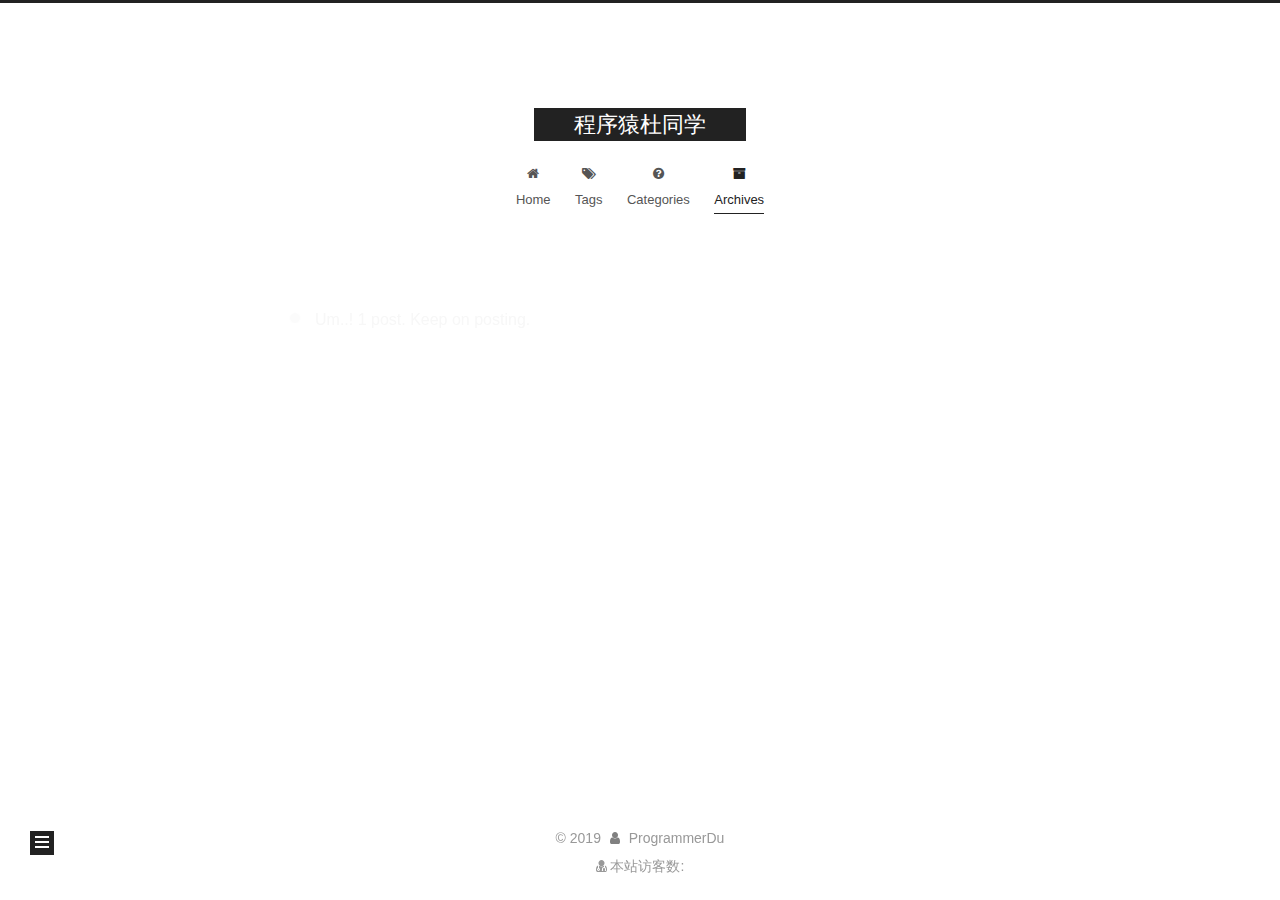
==== commit b9dee89f: "Site updated: 2019-07-28 11:17:09" ====
--- a/archives/index.html
+++ b/archives/index.html
@@ -518,7 +518,7 @@
 
 <div class="powered-by">
 <i class="fa fa-user-md"></i><span id="busuanzi_container_site_uv">
-  本站访客数: <span id="busuanzi_value_site_uv"></span>
+  本站访客数:<br><span id="busuanzi_value_site_uv"></span>
 </span>
 </div>
 
--- a/css/main.css
+++ b/css/main.css
@@ -1639,7 +1639,7 @@
   width: 4px;
   height: 4px;
   border-radius: 50%;
-  background: #6ad206;
+  background: #467c6a;
 }
 .feed-link,
 .chat {
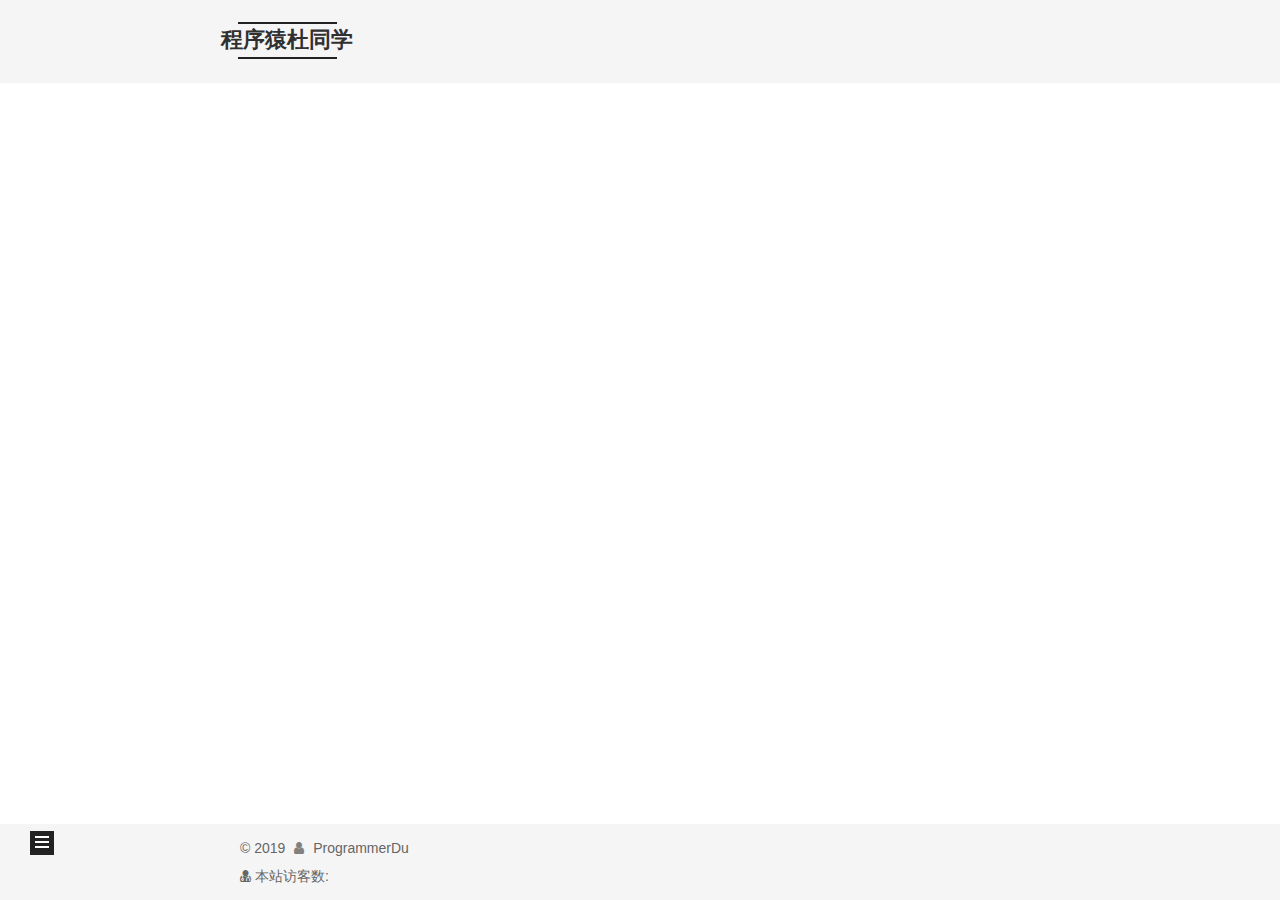
==== commit f6376e53: "Site updated: 2019-07-28 11:23:46" ====
--- a/archives/index.html
+++ b/archives/index.html
@@ -14,7 +14,7 @@
   
 
 
-<html class="theme-next muse use-motion" lang>
+<html class="theme-next mist use-motion" lang>
 <head><meta name="generator" content="Hexo 3.9.0">
   <meta charset="UTF-8">
 <meta http-equiv="X-UA-Compatible" content="IE=edge">
@@ -68,7 +68,7 @@
   var NexT = window.NexT || {};
   var CONFIG = {
     root: '/',
-    scheme: 'Muse',
+    scheme: 'Mist',
     version: '7.2.0',
     sidebar: {"position":"left","display":"post","offset":12,"onmobile":false},
     back2top: {"enable":true,"sidebar":false,"scrollpercent":false},
@@ -532,7 +532,7 @@
 
 
 
-<!--  <div class="theme-info">Theme – <a href="https://theme-next.org" class="theme-link" rel="noopener" target="_blank">NexT.Muse</a> v7.2.0</div>
+<!--  <div class="theme-info">Theme – <a href="https://theme-next.org" class="theme-link" rel="noopener" target="_blank">NexT.Mist</a> v7.2.0</div>
 -->
 
 
@@ -623,6 +623,7 @@
 
 
   <script src="/js/schemes/muse.js?v=7.2.0"></script>
+
 
 
 
--- a/css/main.css
+++ b/css/main.css
@@ -875,8 +875,8 @@
   display: inline-block;
   padding: 0 20px;
   font-size: 14px;
-  color: #fff;
-  background: #222;
+  color: #555;
+  background: transparent;
   border: 2px solid #222;
   text-decoration: none;
   border-radius: 0;
@@ -1028,7 +1028,7 @@
 }
 .site-meta {
   margin: 0;
-  text-align: center;
+  text-align: left;
 }
 @media (max-width: 767px) {
   .site-meta {
@@ -1039,13 +1039,13 @@
   position: relative;
   display: inline-block;
   padding: 0 40px;
-  color: #fff;
+  color: #222;
   background: #222;
   border-bottom: none;
   line-height: 22px;
 }
 .brand:hover {
-  color: #fff;
+  color: #222;
 }
 .logo {
   display: inline-block;
@@ -1260,7 +1260,7 @@
 .posts-collapse {
   position: relative;
   z-index: 1010;
-  margin-left: 55px;
+  margin-left: 0;
 }
 .posts-collapse::after {
   content: " ";
@@ -1639,7 +1639,7 @@
   width: 4px;
   height: 4px;
   border-radius: 50%;
-  background: #467c6a;
+  background: #ffff0b;
 }
 .feed-link,
 .chat {
@@ -2173,78 +2173,140 @@
 .tag-cloud a:hover {
   color: #222 !important;
 }
-@media (max-width: 767px) {
-  .header-inner,
-  .container .main-inner,
-  .footer-inner {
+a {
+  border-bottom-color: #ccc;
+}
+hr {
+  margin: 20px 0;
+  height: 2px;
+}
+.main-inner {
+  margin-top: 80px;
+}
+.header {
+  background: #f5f5f5;
+}
+.header-inner {
+  padding: 20px 0;
+  display: flex;
+  align-items: center;
+  justify-content: center;
+}
+.header-inner::before,
+.header-inner::after {
+  content: " ";
+  display: table;
+}
+.header-inner::after {
+  clear: both;
+}
+@media (max-width: 767px) {
+  .header-inner {
+    display: block;
     width: auto;
-  }
-}
-@media (max-width: 767px) {
-  .header-inner {
-    padding: 50px 0 35px;
-  }
-}
-embed {
+    padding: 10px;
+  }
+}
+.site-meta {
+  float: left;
+  margin-left: -20px;
+  line-height: normal;
+}
+@media (max-width: 767px) {
+  .site-meta {
+    margin-left: 10px;
+  }
+}
+.site-meta .brand {
+  padding: 2px 1px;
+  background: none;
+}
+@media (max-width: 767px) {
+  .site-meta .brand {
+    display: block;
+  }
+}
+.site-meta .logo {
+  display: none;
+}
+.site-meta .site-title {
+  font-weight: bolder;
+}
+.logo-line-before,
+.logo-line-after {
   display: block;
-  margin: 0px auto 25px auto;
-}
-.custom-logo .site-meta-headline {
-  text-align: center;
-}
-.custom-logo .brand {
-  background: none;
-}
-.custom-logo .site-title {
-  margin: 10px auto 0;
-  color: #222;
-}
-.custom-logo .site-title a {
-  border: none;
-}
-.custom-logo-image {
+  overflow: hidden;
   margin: 0 auto;
-  padding: 5px;
-  max-width: 150px;
-  background: #fff;
+  width: 75%;
+}
+@media (max-width: 767px) {
+  .logo-line-before,
+  .logo-line-after {
+    display: none;
+  }
+}
+.logo-line-before i,
+.logo-line-after i {
+  position: relative;
+  display: block;
+  height: 2px;
+  background: #222;
+}
+@media (max-width: 767px) {
+  .logo-line-before i,
+  .logo-line-after i {
+    height: 3px;
+  }
+}
+.use-motion .logo-line-before i {
+  left: -100%;
+}
+.use-motion .logo-line-after i {
+  right: -100%;
+}
+.site-subtitle {
+  display: none;
+}
+.site-brand-wrapper {
+  flex-shrink: 0;
+}
+.site-nav-toggle {
+  position: static;
+  float: right;
+  top: 10px;
+}
+.site-nav {
+  flex-grow: 1;
 }
 @media (max-width: 767px) {
   .site-nav {
-    left: 0;
-    margin: 0;
-    width: 100%;
-    padding: 0;
-    background: #fff;
-    border-bottom: 1px solid #ddd;
-    z-index: 1030;
-  }
-}
-.site-nav-toggle {
-  top: 50px;
-}
-@media (max-width: 767px) {
-  .menu {
-    text-align: left;
+    transform: translateY(10px);
   }
 }
 .menu-item-active a,
 .menu .menu-item a:hover,
 .menu .menu-item span.exturl:hover {
-  border-bottom-color: #222 !important;
-  color: #222;
-}
-@media (max-width: 767px) {
-  .menu-item-active a,
-  .menu .menu-item a:hover,
-  .menu .menu-item span.exturl:hover {
-    border-bottom: 1px dotted #ddd !important;
-  }
+  background: #e1e1e1;
+}
+.menu {
+  margin: 0;
+}
+@media (max-width: 767px) {
+  .menu {
+    margin: 10px 0;
+    padding: 0;
+  }
+}
+.menu br {
+  display: none;
+}
+.menu .menu-item {
+  margin: 0;
 }
 @media (max-width: 767px) {
   .menu .menu-item {
     display: block;
-    margin: 0 10px;
-    vertical-align: top;
+    margin-top: 5px;
   }
 }
 .menu .menu-item .badge {
@@ -2253,9 +2315,12 @@
   margin-left: 5px;
   font-weight: 700;
   line-height: 1;
+  color: #555;
   text-align: center;
   white-space: nowrap;
-  background-color: #eee;
+  background-color: #fff;
+  border-radius: 10px;
+  text-shadow: 1px 1px 0px rgba(0,0,0,0.1);
 }
 @media (max-width: 767px) {
   .menu .menu-item .badge {
@@ -2263,32 +2328,113 @@
     margin: 0.35em 0 0 0;
   }
 }
-@media (max-width: 767px) {
-  .menu .menu-item br {
-    display: none;
-  }
+.menu .menu-item a,
+.menu .menu-item span.exturl {
+  padding: 0 10px;
+  border: none;
+  border-radius: 2px;
+  transition-property: background;
 }
 @media (max-width: 767px) {
   .menu .menu-item a,
   .menu .menu-item span.exturl {
-    padding: 5px 10px;
+    text-align: left;
   }
 }
 @media (hover: none) {
   .menu .menu-item a:hover,
   .menu .menu-item span.exturl:hover {
-    border-bottom-color: transparent !important;
-  }
-}
-@media (min-width: 768px) and (max-width: 991px) {
-  .menu .menu-item .fa {
-    width: 100%;
-  }
-}
-@media (min-width: 992px) {
-  .menu .menu-item .fa {
-    width: 100%;
-  }
+    background: none;
+  }
+}
+.menu a::before {
+  display: none;
+}
+@media (max-width: 767px) {
+  .menu a::before {
+    display: block;
+  }
+}
+@media (max-width: 767px) {
+  .menu {
+    float: none;
+  }
+}
+.posts-expand {
+  padding-top: 0;
+}
+.posts-expand .post-title,
+.posts-expand .post-meta {
+  text-align: left;
+}
+@media (max-width: 767px) {
+  .posts-expand .post-title,
+  .posts-expand .post-meta {
+    text-align: center;
+  }
+}
+.posts-expand .post-eof {
+  display: none;
+}
+.posts-expand .post {
+  margin-top: 120px;
+}
+.posts-expand .post:first-child {
+  margin-top: 0;
+}
+.posts-expand .post-meta {
+  margin-top: 5px;
+  margin-bottom: 20px;
+}
+.posts-expand .post-title:hover::before {
+  background: #222;
+}
+@media (max-width: 767px) {
+  .posts-expand .post-body {
+    font-size: 14px;
+  }
+}
+.posts-expand .post-body img {
+  margin: 0;
+}
+.posts-expand .post-tags {
+  text-align: left;
+}
+.posts-expand .post-tags a {
+  padding: 1px 5px;
+  background: #f5f5f5;
+  border-bottom: none;
+}
+.posts-expand .post-tags a:hover {
+  background: #ccc;
+}
+.posts-expand .post-nav {
+  margin-top: 40px;
+}
+.post-button {
+  margin-top: 20px;
+  text-align: left;
+}
+.post-button a {
+  padding: 0;
+  font-size: 14px;
+  background: none;
+  border: none;
+  border-bottom: 2px solid #666;
+  transition-property: border;
+}
+@media (max-width: 767px) {
+  .post-button a {
+    font-size: 12px;
+  }
+}
+@media (min-width: 1200px) {
+  .post-button a {
+    font-size: 16px;
+  }
+}
+.post-button a:hover {
+  border-bottom-color: #222;
 }
 .sidebar {
   right: auto;
@@ -2308,3 +2454,52 @@
 .links-of-blogroll-inline .links-of-blogroll-item {
   display: inline-block;
 }
+.btn {
+  padding: 0 10px;
+  border-width: 2px;
+  border-radius: 0;
+}
+.headband {
+  display: none;
+}
+@media (max-width: 767px) {
+  .container .main-inner {
+    width: auto;
+  }
+}
+.page-post-detail .post-title,
+.page-post-detail .post-meta {
+  text-align: center;
+}
+.page-post-detail .post-title::before {
+  display: none;
+}
+.page-post-detail .post-meta {
+  margin-bottom: 60px;
+}
+.pagination {
+  margin: 120px 0 0;
+  text-align: left;
+}
+@media (max-width: 767px) {
+  .pagination {
+    margin: 80px 10px 0;
+    text-align: center;
+  }
+}
+.footer {
+  margin-top: 80px;
+  padding: 10px 0;
+  background: #f5f5f5;
+  color: #666;
+}
+.footer-inner {
+  margin: 0 auto;
+  text-align: left;
+}
+@media (max-width: 767px) {
+  .footer-inner {
+    width: auto;
+    text-align: center;
+  }
+}
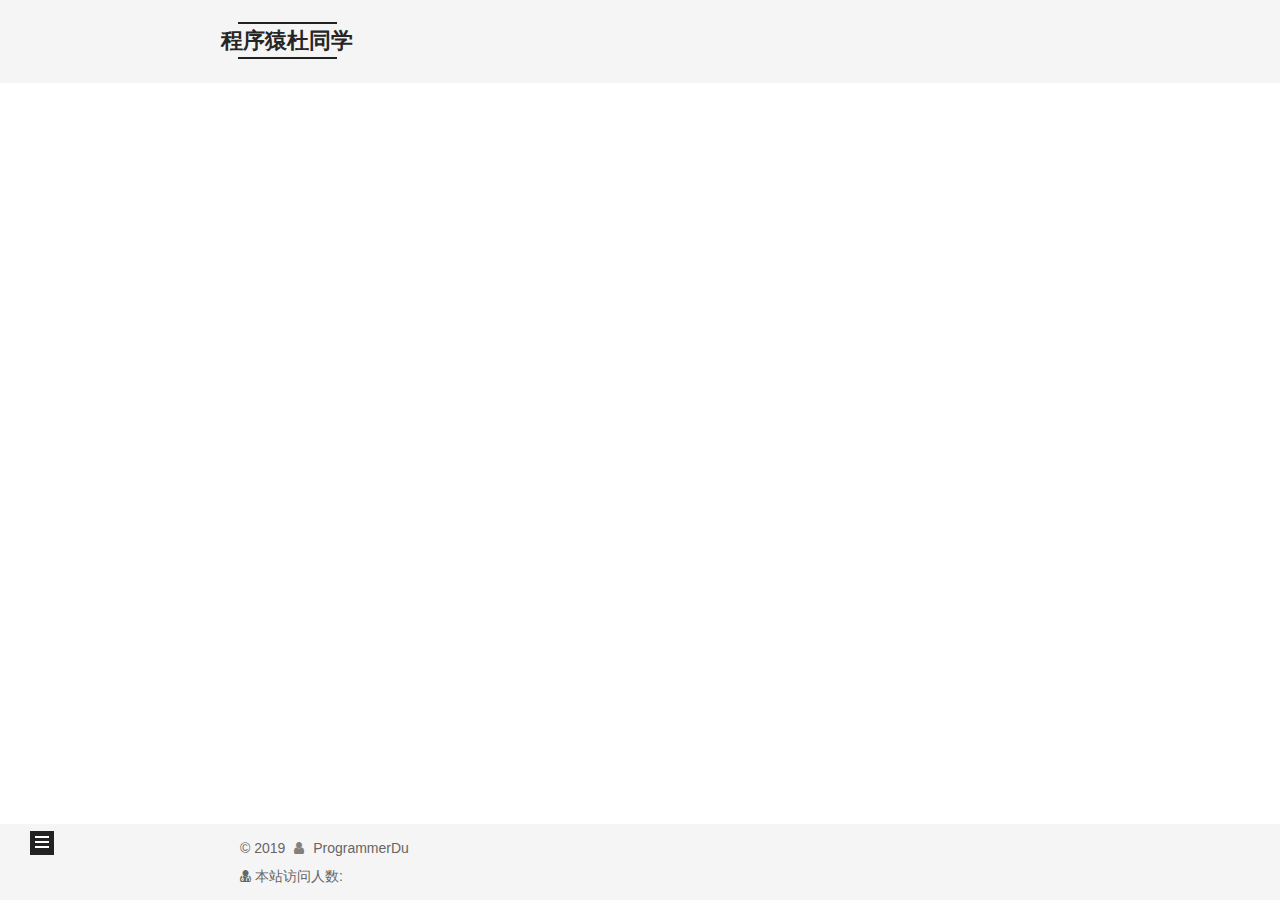
==== commit 7c84192f: "Site updated: 2019-07-28 11:27:17" ====
--- a/archives/index.html
+++ b/archives/index.html
@@ -518,7 +518,7 @@
 
 <div class="powered-by">
 <i class="fa fa-user-md"></i><span id="busuanzi_container_site_uv">
-  本站访客数:<br><span id="busuanzi_value_site_uv"></span>
+  本站访问人数:<span id="busuanzi_value_site_uv"></span>
 </span>
 </div>
 
--- a/css/main.css
+++ b/css/main.css
@@ -1639,7 +1639,7 @@
   width: 4px;
   height: 4px;
   border-radius: 50%;
-  background: #ffff0b;
+  background: #a36f69;
 }
 .feed-link,
 .chat {
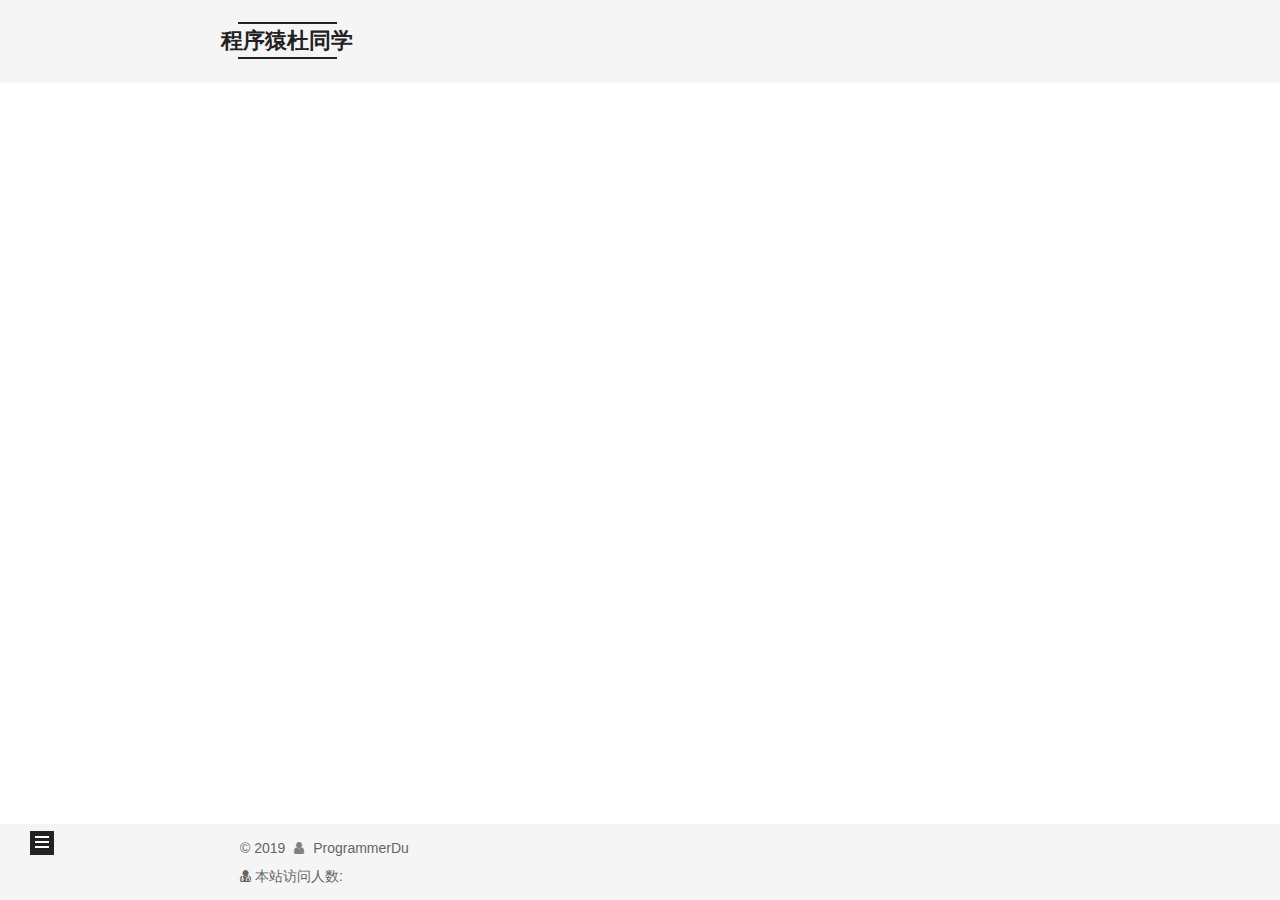
==== commit 0bac356e: "Site updated: 2019-07-28 11:29:16" ====
--- a/archives/index.html
+++ b/archives/index.html
@@ -518,7 +518,7 @@
 
 <div class="powered-by">
 <i class="fa fa-user-md"></i><span id="busuanzi_container_site_uv">
-  本站访问人数:<span id="busuanzi_value_site_uv"></span>
+  本站访问人数:&nbsp<span id="busuanzi_value_site_uv"></span>
 </span>
 </div>
 
--- a/css/main.css
+++ b/css/main.css
@@ -1639,7 +1639,7 @@
   width: 4px;
   height: 4px;
   border-radius: 50%;
-  background: #a36f69;
+  background: #2ac998;
 }
 .feed-link,
 .chat {
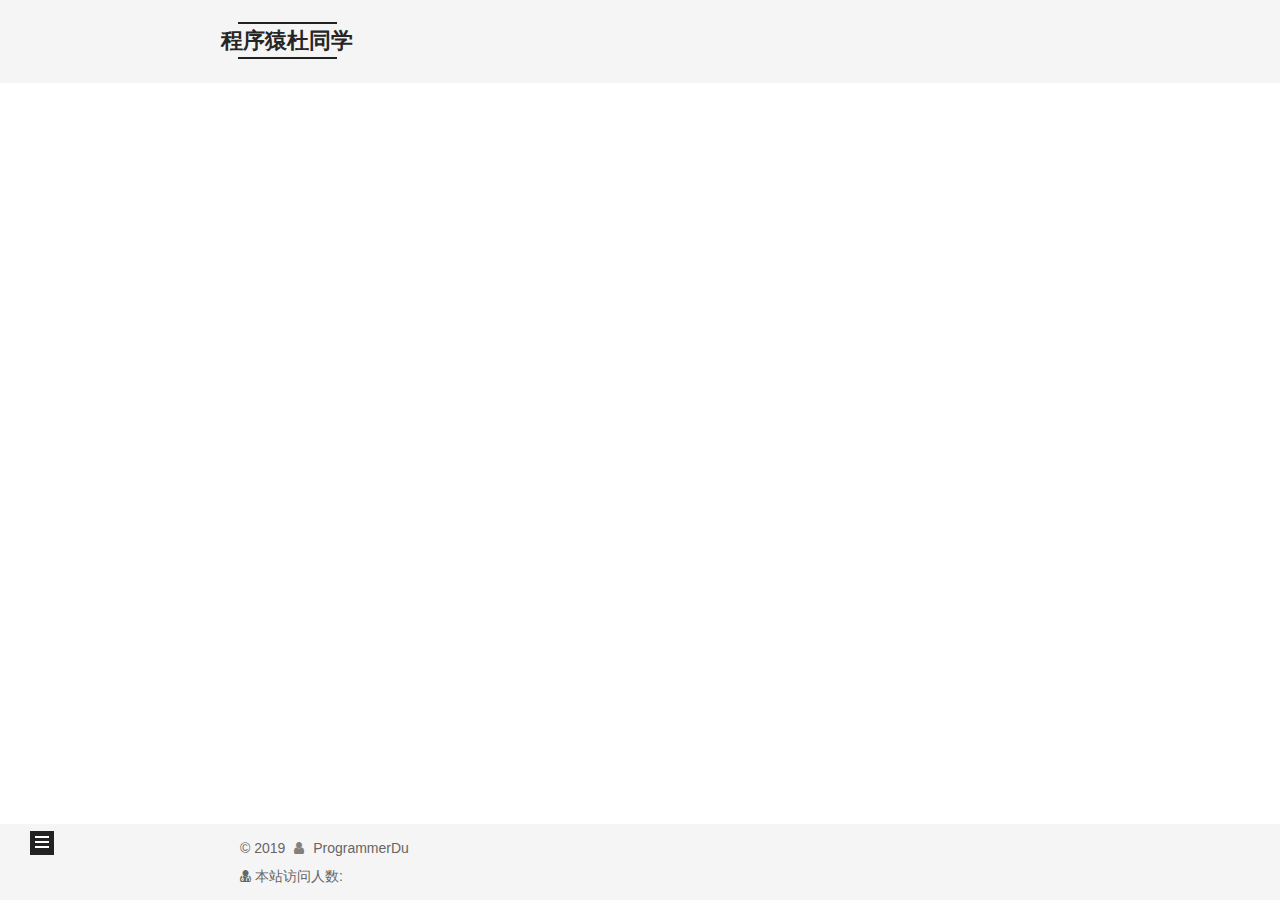
==== commit 8cd7661a: "Site updated: 2019-07-28 11:33:56" ====
--- a/archives/index.html
+++ b/archives/index.html
@@ -518,7 +518,7 @@
 
 <div class="powered-by">
 <i class="fa fa-user-md"></i><span id="busuanzi_container_site_uv">
-  本站访问人数:&nbsp<span id="busuanzi_value_site_uv"></span>
+  本站访问人数:<span id="busuanzi_value_site_uv"> </span>
 </span>
 </div>
 
--- a/css/main.css
+++ b/css/main.css
@@ -1639,7 +1639,7 @@
   width: 4px;
   height: 4px;
   border-radius: 50%;
-  background: #2ac998;
+  background: #d26eff;
 }
 .feed-link,
 .chat {
